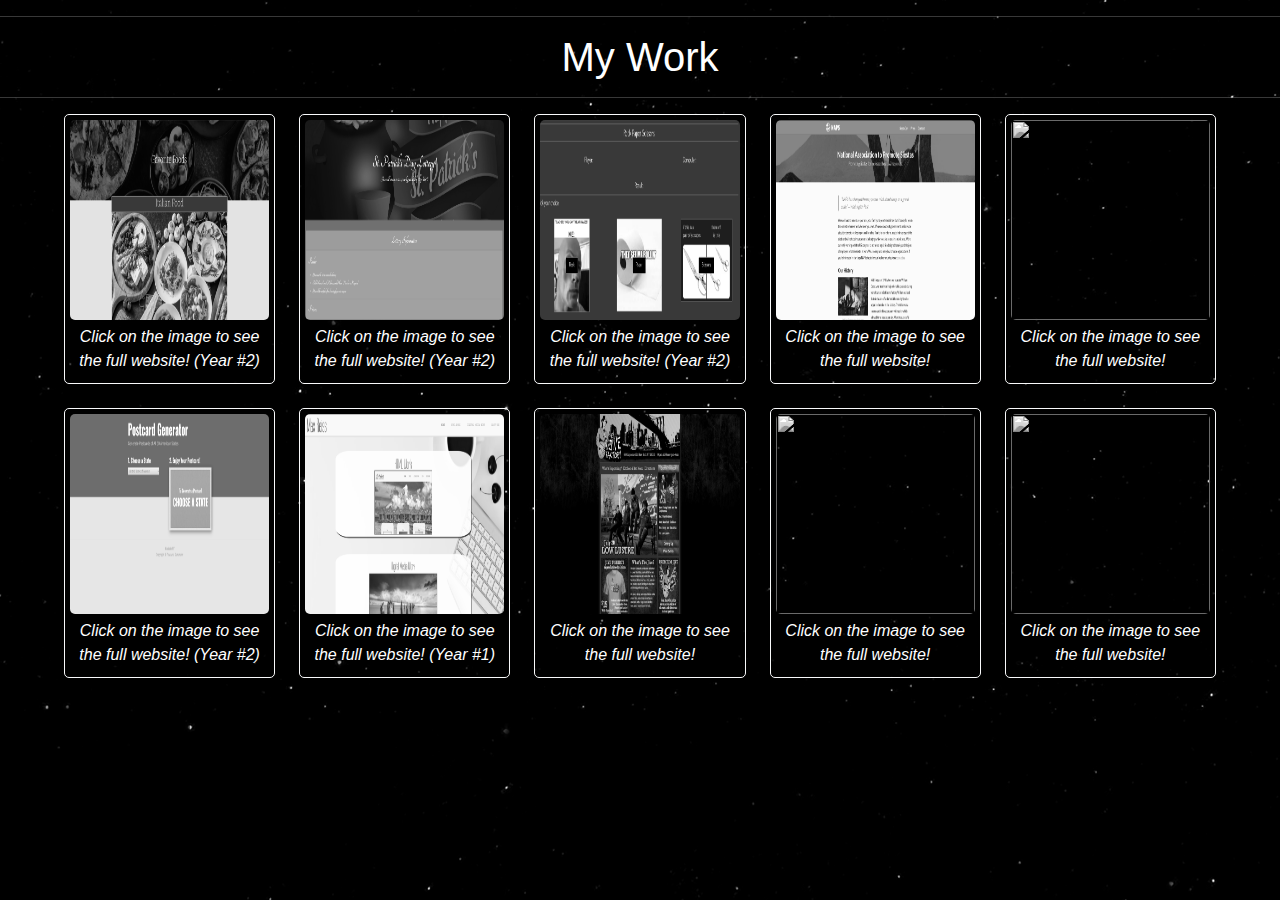
==== imageGallery.html @ 5e5f63f9 "first commit" ====
<!DOCTYPE html>
<html>

<head>
  <meta charset="utf-8">
  <meta name="viewport" content="width=device-width, initial-scale=1">
  <link href="https://cdn.jsdelivr.net/npm/bootstrap@5.1.3/dist/css/bootstrap.min.css" rel="stylesheet">
  <link rel="stylesheet" href="/style2.css" type="text/css">
  <link href="https://cdn.jsdelivr.net/npm/bootstrap@5.1.0/dist/css/bootstrap.min.css" rel="stylesheet"
    integrity="sha384-KyZXEAg3QhqLMpG8r+8fhAXLRk2vvoC2f3B09zVXn8CA5QIVfZOJ3BCsw2P0p/We" crossorigin="anonymous">
  <!-- Bootstrap 5 JavaScript Bundle with Popper -->
  <!-- Font Awesome 4-->
  <script language="JavaScript" src="scripts/gen_validatorv31.js" type="text/javascript"></script>

  <link rel='stylesheet' href='https://cdnjs.cloudflare.com/ajax/libs/font-awesome/5.15.1/css/all.min.css'>

  <link rel='stylesheet' href='https://cdnjs.cloudflare.com/ajax/libs/font-awesome/5.15.1/css/all.min.css'>
  <link rel="preconnect" href="https://fonts.gstatic.com" crossorigin>
  <link href="https://fonts.googleapis.com/css2?family=Oswald:wght@200&display=swap" rel="stylesheet">
  <link rel="stylesheet" href="https://cdn.jsdelivr.net/npm/bootstrap@4.6.1/dist/css/bootstrap.min.css">
  <script src="https://cdn.jsdelivr.net/npm/jquery@3.6.0/dist/jquery.slim.min.js"></script>
  <script src="https://cdn.jsdelivr.net/npm/popper.js@1.16.1/dist/umd/popper.min.js"></script>
  <link rel="preconnect" href="https://fonts.googleapis.com">
<link rel="preconnect" href="https://fonts.gstatic.com" crossorigin>
<link href="https://fonts.googleapis.com/css2?family=Rubik+Vinyl&display=swap" rel="stylesheet">
  <link rel="preconnect" href="https://fonts.googleapis.com">
<link rel="preconnect" href="https://fonts.gstatic.com" crossorigin>
<link href="https://fonts.googleapis.com/css2?family=Bungee+Inline&family=Bungee+Shade&family=Rye&display=swap" rel="stylesheet">
</head>

<body>
  <div class="container-fluid p-auto">
    <div class="stars">
      <div class="twinkling">
        <hr class="bg-light">
        <h1 class="text-center">My Work</h1>
        <hr class="bg-light">
        <div class="grid-container">
          <div class="border border-light">
            <a href="https://mreiss97.github.io/Website--2/"><img class='grid-item grid-item-1' src='img/WeeklyWebsite2.png' alt=''></a>
            <p class="text-white">Click on the image to see the full website! (Year #2)</p>
          </div>
          <div class="border border-light">
            <a href="https://mreiss97.github.io/Postcard-Generator/"><img class='grid-item grid-item-1' src='img/postcardgen.png' alt=''></a>
            <p class="text-white">Click on the image to see the full website! (Year #2)</p>
          </div>
          <div class="border border-light">
            <a href="https://mreiss97.github.io/Website--3/"><img class='grid-item grid-item-1' src='img/stpattysdaylottery.png' alt=''></a>
            <p class="text-white">Click on the image to see the full website! (Year #2)</p>
          </div>
          <div class="border border-light">
            <a href="https://mreiss97.github.io/WEB1-Old-Portfolio/"><img class='grid-item grid-item-1' src='img/oldportfolio.png' alt=''></a>
            <p class="text-white">Click on the image to see the full website! (Year #1)</p>
          </div>
          <div class="border border-light">
            <a href="https://mreiss97.github.io/Rock-Paper-Scissors-JS-project/"><img class='grid-item grid-item-1' src='img/rockpaperscissorsjs.png' alt=''></a>
            <p class="text-white">Click on the image to see the full website! (Year #2)</p>
          </div>
          <div class="border border-light">
            <a href="https://mreiss97.github.io/Simple-Accordion/"><img class='grid-item grid-item-1' src='img/simpleaccordion.png' alt=''></a>
            <p class="text-white">Click on the image to see the full website!</p>
          </div>
          <div class="border border-light">
            <a href="https://mreiss97.github.io/Random-Testimonial/"><img class='grid-item grid-item-1' src='img/Randomtestimonial.png' alt=''></a>
            <p class="text-white">Click on the image to see the full website!</p>
          </div>
          <div class="border border-light">
            <a href=""><img class='grid-item grid-item-1' src='' alt=''></a>
            <p class="text-white">Click on the image to see the full website!</p>
          </div>
          <div class="border border-light">
            <a href=""><img class='grid-item grid-item-1' src='' alt=''></a>
            <p class="text-white">Click on the image to see the full website!</p>
          </div>
          <div class="border border-light">
            <a href=""><img class='grid-item grid-item-1' src='' alt=''></a>
            <p class="text-white">Click on the image to see the full website!</p>
          </div>
        </div>
    </div>
</div>
</div>

</div>
        </div>
      </div>
    </div>
<script src="/script.js"></script>
  <script src="https://cdn.jsdelivr.net/npm/bootstrap@4.6.1/dist/js/bootstrap.bundle.min.js"></script>
  <script src="//tympanus.net/codrops/adpacks/demoad.js"></script>
</body>

</html>
---- style2.css ----
body {
    display: flex;
    justify-content: center;
    align-items: center;
    flex-direction: column;
    font-family: sans-serif;
}
h1 {
    color: white;
}
.grid-container {
    columns: 5 200px;
    column-gap: 1.5rem;
    width: 90%;
    margin: 0 auto;
}
.grid-container div {
    width: 150px;
    margin: 0 1.5rem 1.5rem 0;
    display: inline-block;
    width: 100%;
    border: solid 2px black;
    padding: 5px;
    box-shadow: 5px 5px 5px rgba(0, 0, 0, 0.5);
    border-radius: 5px;
    transition: all 0.25s ease-in-out;
}
.grid-container div:hover img {
    filter: grayscale(0);
}
.grid-container div:hover {
    border-color: coral;
}
.grid-container div img {
    width: 100%;
    filter: grayscale(100%);
    border-radius: 5px;
    transition: all 0.25s ease-in-out;
}
.grid-container div p {
    margin: 5px 0;
    padding: 0;
    text-align: center;
    font-style: italic;
}

.stars, .twinkling, .clouds {
    position:fixed;
    top:0;
    left:0%;
    right:0%;
    bottom:0%;
    width:100%;
    height:100%;
    overflow-y:scroll;
    overflow-x:hidden;
  }
  
  .stars {
    background:#000 url('img/stars.png');
    height: 500%;
    z-index:0;
  }
  
  .twinkling{
    background:transparent url(img/twinkling.png) repeat top center;
    z-index:1;
    animation:move-twink-back 200s linear infinite;
  }

.grid-item {
    height: 200px;
    width: 1200px;
}
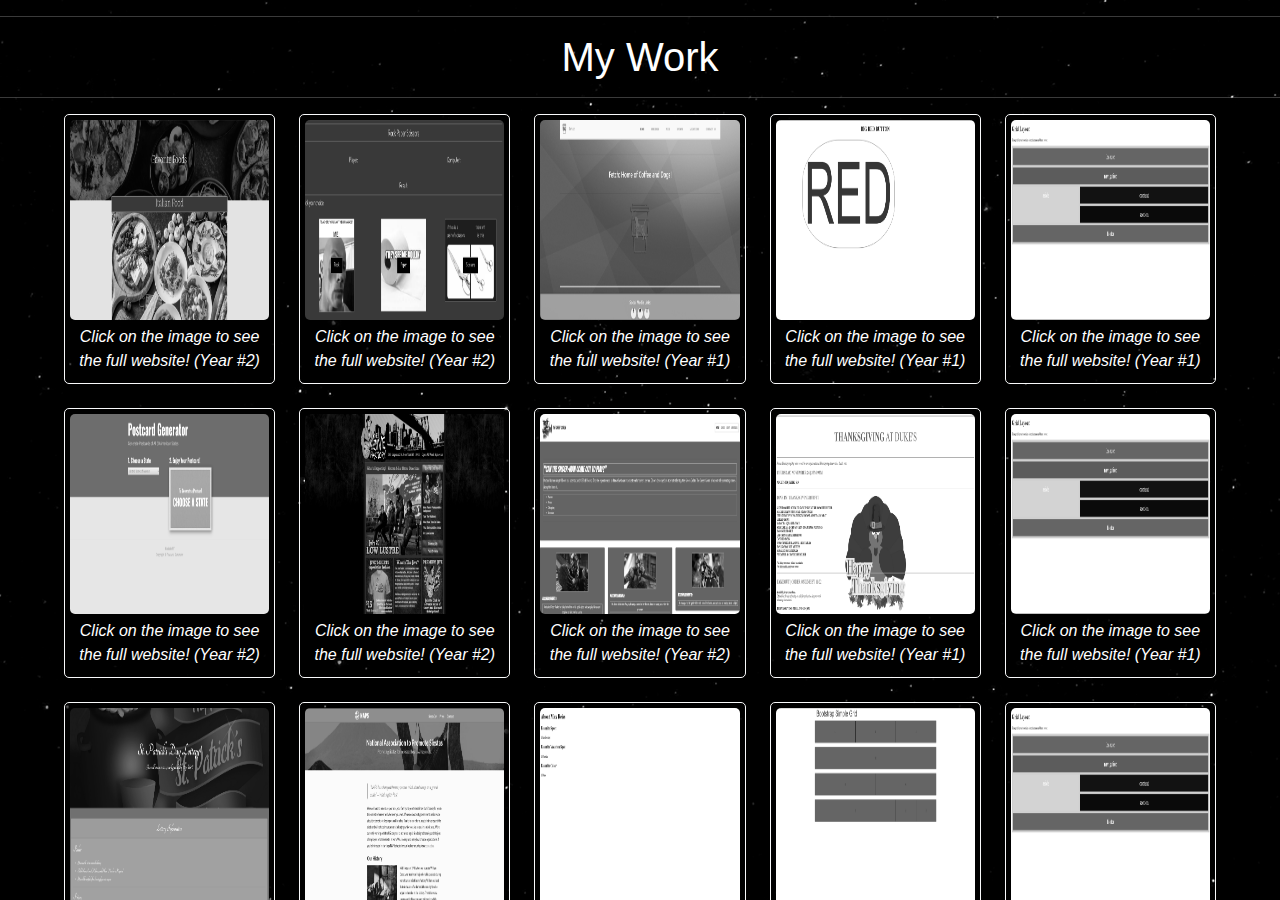
==== commit 8915c522: "second commit" ====
--- a/imageGallery.html
+++ b/imageGallery.html
@@ -32,9 +32,9 @@
   <div class="container-fluid p-auto">
     <div class="stars">
       <div class="twinkling">
-        <hr class="bg-light">
+        <hr class="bg-white">
         <h1 class="text-center">My Work</h1>
-        <hr class="bg-light">
+        <hr class="bg-white">
         <div class="grid-container">
           <div class="border border-light">
             <a href="https://mreiss97.github.io/Website--2/"><img class='grid-item grid-item-1' src='img/WeeklyWebsite2.png' alt=''></a>
@@ -58,23 +58,63 @@
           </div>
           <div class="border border-light">
             <a href="https://mreiss97.github.io/Simple-Accordion/"><img class='grid-item grid-item-1' src='img/simpleaccordion.png' alt=''></a>
-            <p class="text-white">Click on the image to see the full website!</p>
+            <p class="text-white">Click on the image to see the full website! (Year #2)</p>
           </div>
           <div class="border border-light">
             <a href="https://mreiss97.github.io/Random-Testimonial/"><img class='grid-item grid-item-1' src='img/Randomtestimonial.png' alt=''></a>
-            <p class="text-white">Click on the image to see the full website!</p>
+            <p class="text-white">Click on the image to see the full website! (Year #2)</p>
           </div>
           <div class="border border-light">
-            <a href=""><img class='grid-item grid-item-1' src='' alt=''></a>
-            <p class="text-white">Click on the image to see the full website!</p>
+            <a href="https://mreiss97.github.io/WEB1-Sea-Animals-Project/"><img class='grid-item grid-item-1' src='img/SeaAnimals (2).png' alt=''></a>
+            <p class="text-white">Click on the image to see the full website! (Year #1)</p>
           </div>
           <div class="border border-light">
-            <a href=""><img class='grid-item grid-item-1' src='' alt=''></a>
-            <p class="text-white">Click on the image to see the full website!</p>
+            <a href="https://mreiss97.github.io/WEB1-Fetch-Coffee-Shop/"><img class='grid-item grid-item-1' src='img/FetchCoffeeShop.png' alt=''></a>
+            <p class="text-white">Click on the image to see the full website! (Year #1)</p>
           </div>
           <div class="border border-light">
-            <a href=""><img class='grid-item grid-item-1' src='' alt=''></a>
-            <p class="text-white">Click on the image to see the full website!</p>
+            <a href="https://mreiss97.github.io/WEB2-Halloween-Bootstrap-Project/"><img class='grid-item grid-item-1' src='img/halloweenbootstrap.png' alt=''></a>
+            <p class="text-white">Click on the image to see the full website! (Year #2)</p>
+          </div>
+          <div class="border border-light">
+            <a href="https://mreiss97.github.io/WEB1-First-Website/"><img class='grid-item grid-item-1' src='img/FirstEverWebsite.png' alt=''></a>
+            <p class="text-white">Click on the image to see the full website! (Year #1)</p>
+          </div>
+          <div class="border border-light">
+            <a href="https://mreiss97.github.io/CSS-Buttons/"><img class='grid-item grid-item-1' src='img/CSSbuttons.png' alt=''></a>
+            <p class="text-white">Click on the image to see the full website! (Year #1)</p>
+          </div>
+          <div class="border border-light">
+            <a href="https://mreiss97.github.io/WEB1-Big-Red-Button/"><img class='grid-item grid-item-1' src='img/BigRedButton.png' alt=''></a>
+            <p class="text-white">Click on the image to see the full website! (Year #1)</p>
+          </div>
+          <div class="border border-light">
+            <a href="https://mreiss97.github.io/WEB1-Dukes-Wakiki/"><img class='grid-item grid-item-1' src='img/DukesWakiki.png' alt=''></a>
+            <p class="text-white">Click on the image to see the full website! (Year #1)</p>
+          </div>
+          <div class="border border-light">
+            <a href="https://mreiss97.github.io/WEB1-Bootstrap-2/"><img class='grid-item grid-item-1' src='img/Bootstrap2.png' alt=''></a>
+            <p class="text-white">Click on the image to see the full website! (Year #1)</p>
+          </div>
+          <div class="border border-light">
+            <a href="https://mreiss97.github.io/Divs-and-Spans/"><img class='grid-item grid-item-1' src='img/DivsandSpans.png' alt=''></a>
+            <p class="text-white">Click on the image to see the full website! (Year #1)</p>
+          </div>
+          <div class="border border-light">
+            <a href="https://mreiss97.github.io/WEB1-CSS-Grid/"><img class='grid-item grid-item-1' src='img/CSSgrid.png' alt=''></a>
+            <p class="text-white">Click on the image to see the full website! (Year #1)</p>
+          </div>
+          <div class="border border-light">
+            <a href="https://mreiss97.github.io/WEB1-CSS-Grid/"><img class='grid-item grid-item-1' src='img/CSSgrid.png' alt=''></a>
+            <p class="text-white">Click on the image to see the full website! (Year #1)</p>
+          </div>
+          <div class="border border-light">
+            <a href="https://mreiss97.github.io/WEB1-CSS-Grid/"><img class='grid-item grid-item-1' src='img/CSSgrid.png' alt=''></a>
+            <p class="text-white">Click on the image to see the full website! (Year #1)</p>
+          </div>
+          <div class="border border-light">
+            <a href="https://mreiss97.github.io/WEB1-CSS-Grid/"><img class='grid-item grid-item-1' src='img/CSSgrid.png' alt=''></a>
+            <p class="text-white">Click on the image to see the full website! (Year #1)</p>
           </div>
         </div>
     </div>
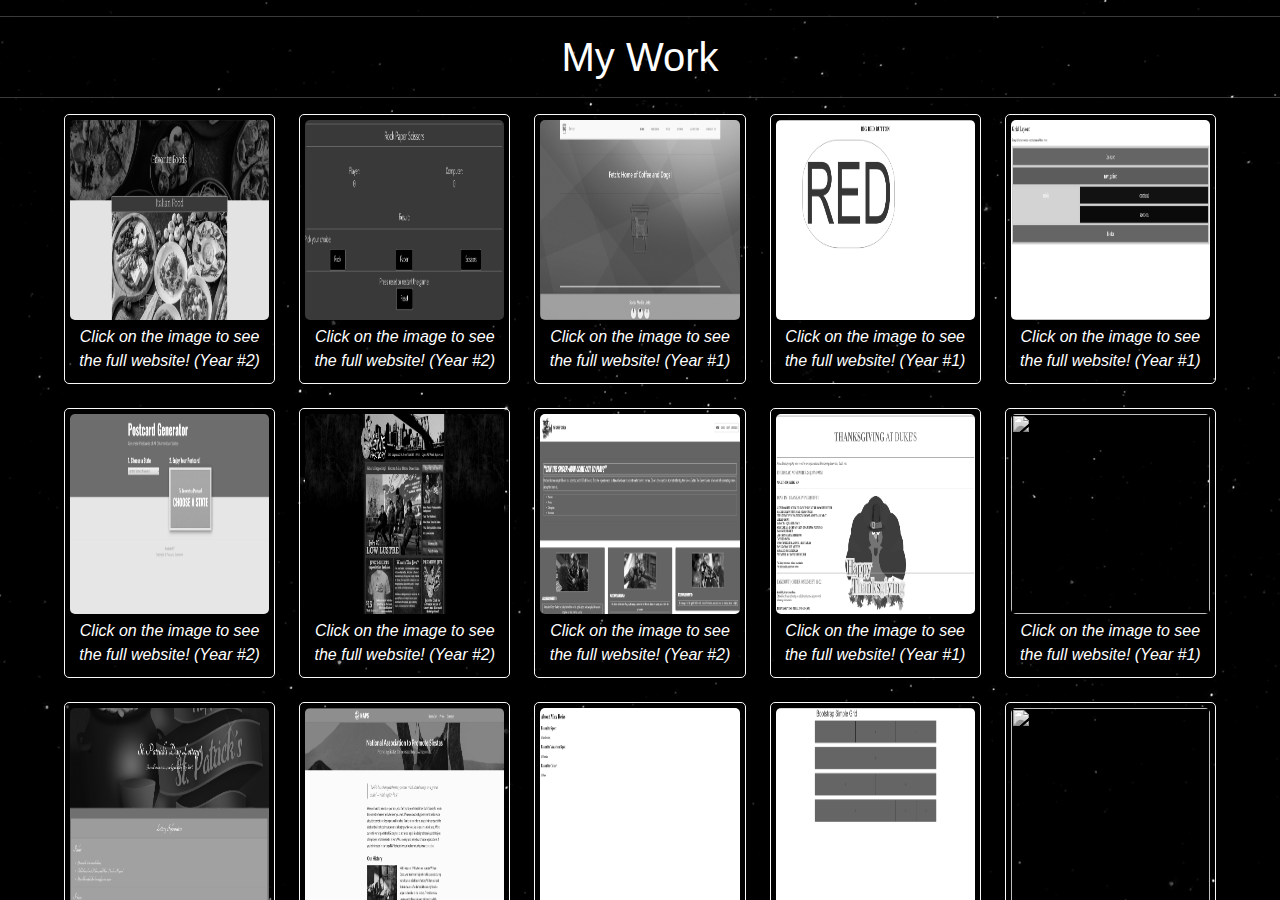
==== commit 69e116e2: "Update imageGallery.html" ====
--- a/imageGallery.html
+++ b/imageGallery.html
@@ -5,7 +5,7 @@
   <meta charset="utf-8">
   <meta name="viewport" content="width=device-width, initial-scale=1">
   <link href="https://cdn.jsdelivr.net/npm/bootstrap@5.1.3/dist/css/bootstrap.min.css" rel="stylesheet">
-  <link rel="stylesheet" href="/style2.css" type="text/css">
+  <link rel="stylesheet" href="style2.css" type="text/css">
   <link href="https://cdn.jsdelivr.net/npm/bootstrap@5.1.0/dist/css/bootstrap.min.css" rel="stylesheet"
     integrity="sha384-KyZXEAg3QhqLMpG8r+8fhAXLRk2vvoC2f3B09zVXn8CA5QIVfZOJ3BCsw2P0p/We" crossorigin="anonymous">
   <!-- Bootstrap 5 JavaScript Bundle with Popper -->
@@ -53,7 +53,7 @@
             <p class="text-white">Click on the image to see the full website! (Year #1)</p>
           </div>
           <div class="border border-light">
-            <a href="https://mreiss97.github.io/Rock-Paper-Scissors-JS-project/"><img class='grid-item grid-item-1' src='img/rockpaperscissorsjs.png' alt=''></a>
+            <a href="https://mreiss97.github.io/Rock-Paper-Scissors-JS-project/"><img class='grid-item grid-item-1' src='img/rock paper scissors.png' alt=''></a>
             <p class="text-white">Click on the image to see the full website! (Year #2)</p>
           </div>
           <div class="border border-light">
@@ -105,15 +105,15 @@
             <p class="text-white">Click on the image to see the full website! (Year #1)</p>
           </div>
           <div class="border border-light">
-            <a href="https://mreiss97.github.io/WEB1-CSS-Grid/"><img class='grid-item grid-item-1' src='img/CSSgrid.png' alt=''></a>
+            <a href="https://mreiss97.github.io/WEB1-Educational-Color/"><img class='grid-item grid-item-1' src='img/EducationalColor.png' alt=''></a>
             <p class="text-white">Click on the image to see the full website! (Year #1)</p>
           </div>
           <div class="border border-light">
-            <a href="https://mreiss97.github.io/WEB1-CSS-Grid/"><img class='grid-item grid-item-1' src='img/CSSgrid.png' alt=''></a>
+            <a href="https://mreiss97.github.io/WEB1-Awesome-Logo/"><img class='grid-item grid-item-1' src='img/AwesomeLogo.png' alt=''></a>
             <p class="text-white">Click on the image to see the full website! (Year #1)</p>
           </div>
           <div class="border border-light">
-            <a href="https://mreiss97.github.io/WEB1-CSS-Grid/"><img class='grid-item grid-item-1' src='img/CSSgrid.png' alt=''></a>
+            <a href="https://mreiss97.github.io/WEB1-Chemistry-Vocab/"><img class='grid-item grid-item-1' src='img/ChemistryVocab.png' alt=''></a>
             <p class="text-white">Click on the image to see the full website! (Year #1)</p>
           </div>
         </div>
@@ -141,4 +141,4 @@
 
 
   
- + 
